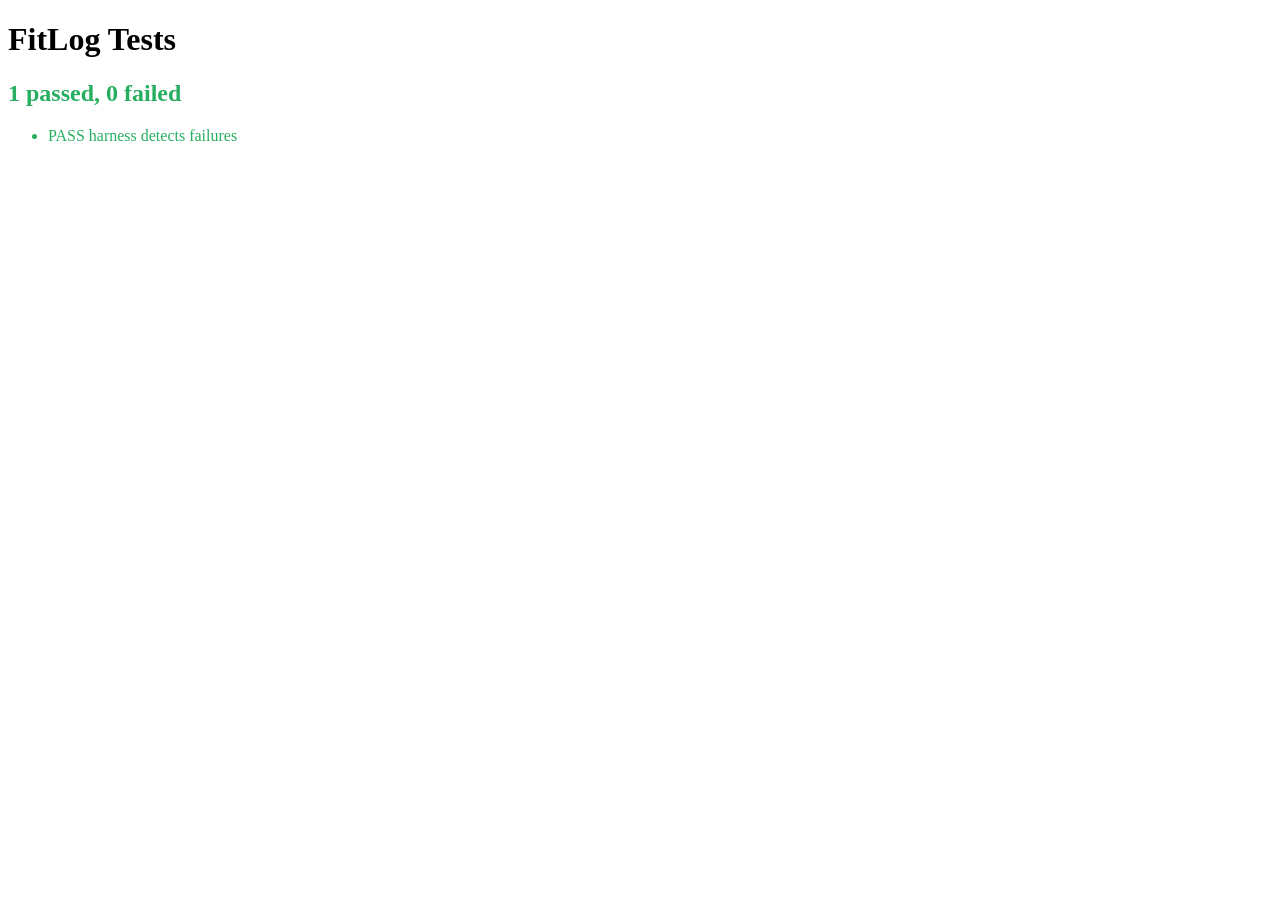
==== tests.html @ 4e92e4af "chore: scaffold app shell and headless + browser test harness" ====
<!doctype html>
<html lang="en">
<head>
  <meta charset="utf-8">
  <meta name="viewport" content="width=device-width, initial-scale=1">
  <title>FitLog Tests</title>
</head>
<body>
  <h1>FitLog Tests</h1>
  <div id="results"></div>
  <script type="module">
    import './tests/sample.test.js';
    import { renderResults } from './tests/test-framework.js';
    renderResults(document.getElementById('results'));
  </script>
</body>
</html>
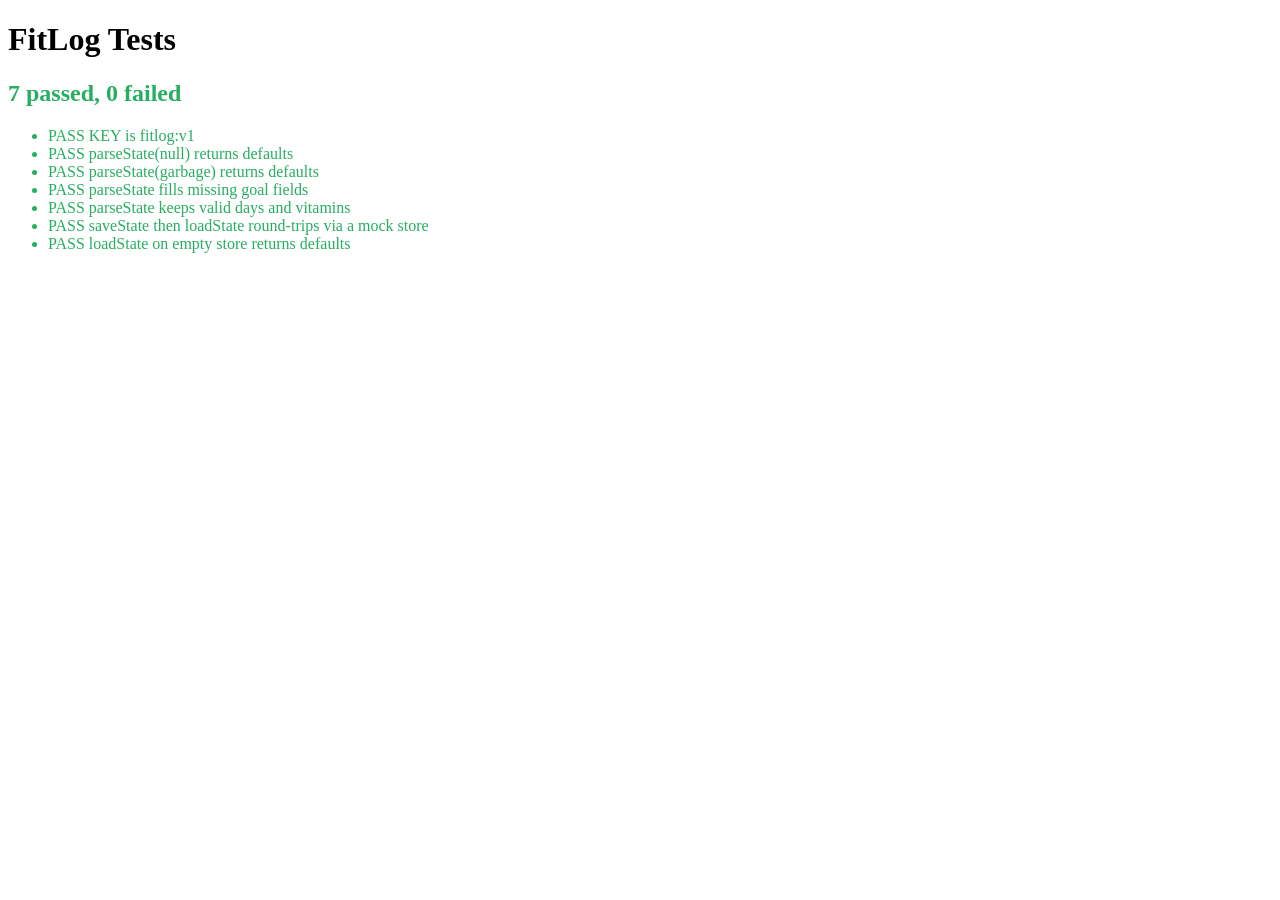
==== commit e26bee4d: "feat: add storage module with defaults and round-trip persistence Co-Authored-By: Claude Opus 4.8 <n" ====
--- a/tests.html
+++ b/tests.html
@@ -9,7 +9,7 @@
   <h1>FitLog Tests</h1>
   <div id="results"></div>
   <script type="module">
-    import './tests/sample.test.js';
+    import './tests/storage.test.js';
     import { renderResults } from './tests/test-framework.js';
     renderResults(document.getElementById('results'));
   </script>
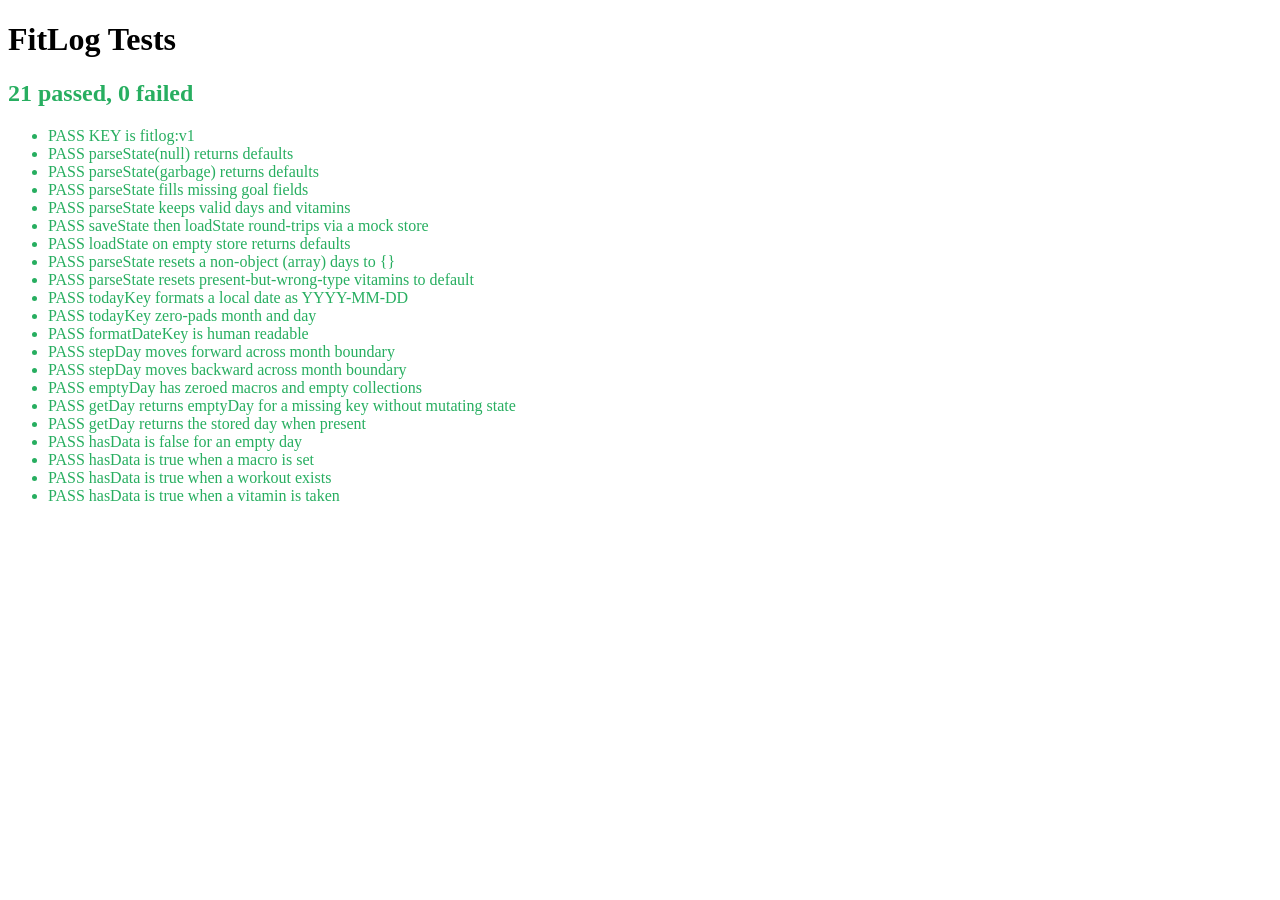
==== commit 90eaea1b: "feat: add date and day helpers to logic module Co-Authored-By: Claude Opus 4.8 <noreply@anthropic.co" ====
--- a/tests.html
+++ b/tests.html
@@ -10,6 +10,7 @@
   <div id="results"></div>
   <script type="module">
     import './tests/storage.test.js';
+    import './tests/logic.test.js';
     import { renderResults } from './tests/test-framework.js';
     renderResults(document.getElementById('results'));
   </script>
